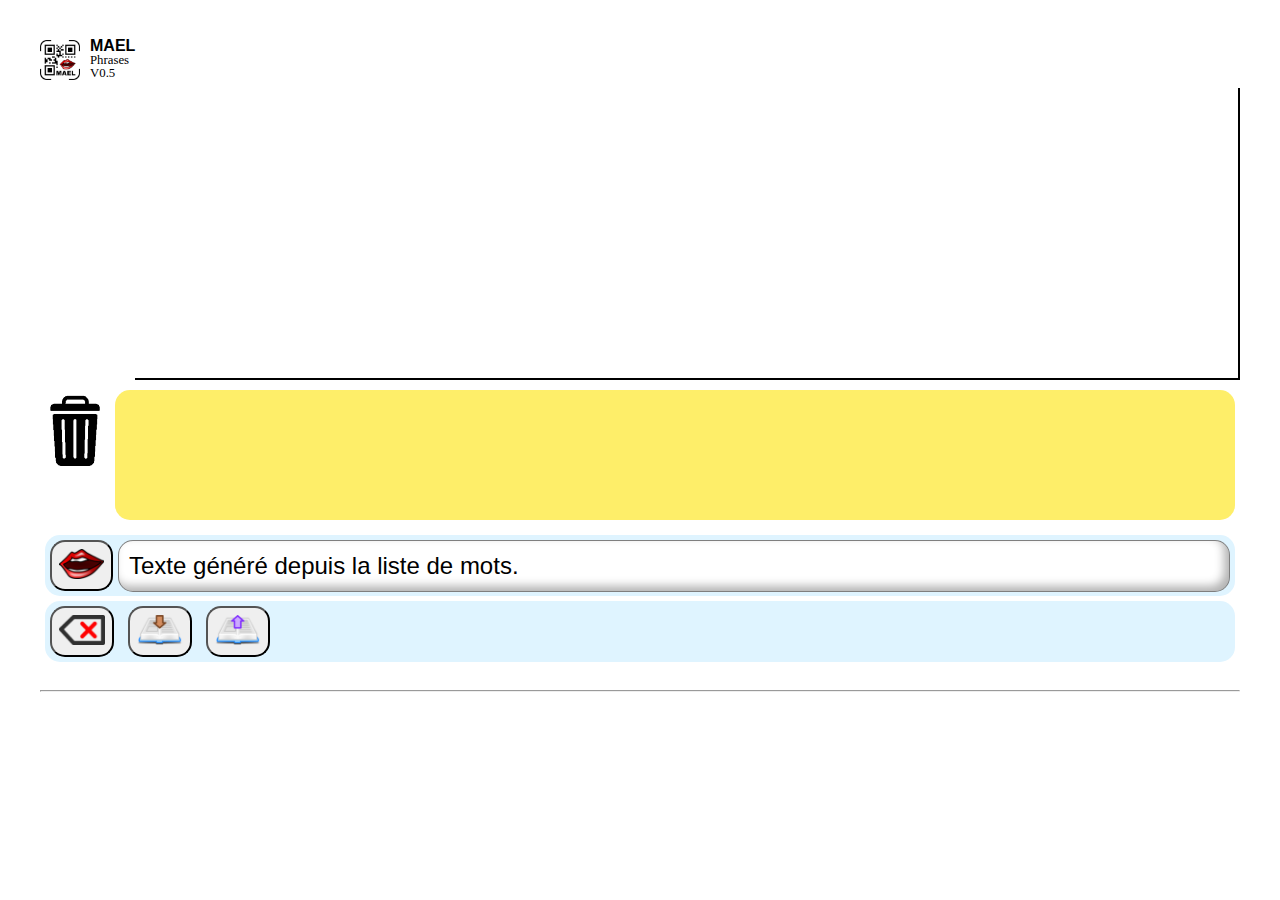
==== index.html @ 402330b3 "Première mise en ligne MAEL version 0.5" ====
<!DOCTYPE html>
<html lang="fr">
  <head>
    <meta charset="utf-8">
    <title>MAEL V0.5</title>
    <link rel="stylesheet" type="text/css" href="style.css">

</head>
  <body>

      <div id="container-corps">

        <div id="col-gauche">

          <div id="trou-cat">
            <img id="logo-MAEL" src="Medias/Logo-MAEL-128px-Alpha.png">
            <div> <span id="MAEL"> MAEL </span> <br> <span id="version"> Phrases<br>V0.5 </span> </div>
          </div>

          <div id="container-cat">
          </div>

        </div>

        <div id="container-classeurs">
          
            <div id="container-onglets">
            </div>

            <div id="container-img">
            </div>

        </div>

      </div>

        <div id= "container-drop" >

          <div id="container-poub">
            <img id="poubelle" src="Medias/Poubelle-fermee.png">
          </div>

          <div id="container-line">
          </div>

        </div>


      </div>

      <div id="container-phrase">

        <button class="boutons-bas" id="dire">
          <img src="Medias/Dire.png" alt="Dire">
        </button>

        <div id="text-genere">
          Texte généré depuis la liste de mots.
        </div>

      </div>

      <div id="container-boutons">

        <button class="boutons-bas">
          <img src="Medias/Effacer.png" alt="Effacer">
        </button>

        <button class="boutons-bas">
          <img src="Medias/Sauvegarder.png" alt="Sauvegarder">
        </button>

        <button class="boutons-bas">
          <img src="Medias/Ouvrir.png" alt="Ouvrir">
        </button>

      </div>

      <br /> <hr /> 

    <script type="importmap">
      {
        "imports": {
          "@google/generative-ai": "https://esm.run/@google/generative-ai"
        }
      }
    </script>
    <!-- Script placed at the end to wait for the page to load completely before execution -->
    <script src="Sortable.min.js"></script>
    <script type="module" src="script.js"></script>  <!-- type="module" / type="text/javascript" -->    
    <script src="options.js"></script>
 

  </body>

</html>
---- style.css ----
/* Violet : #af91ff   Bleu : #91c8ff   Vert : #96ff91   Jaune : #fff391   Rouge : #ff9191  Gris : #CACACA*/

*{
	margin: 0;
	padding: 0;
}

h1{
	text-align: center;
	text-shadow: 6px 6px 10px rgba(0,0,0,0.30);
	font-size: 2em;
	margin-bottom: 15px;
}

body{
	padding: 40px;
}

/**  Removing default browser styles **/
#liste_pays {
	-webkit-appearance: none;
    -moz-appearance: none;
    appearance: none;
	font-size: 30px;
	border: none;
	background-color: white;
}

#logo-MAEL{
	width: 40px;
	height: 40px;
}

#trou-cat{
	display: flex;
	line-height: 0.8;
	height: 50px;
}

#trou-cat img{
	margin-right: 10px;
}

#MAEL{
	font-weight: bold;
	font-family: "arial";
}

#version{
	font-size: 0.8em;
}

#col-gauche{
}

#container-cat{
	display: flex;
	flex-direction: column-reverse;
	height: 290px;
}

#container-entete{
	display: flex;
	flex-wrap: wrap;
	margin-bottom: 5px;
}

h1 {
	flex-grow: 1
}

.onglet{
	border-radius: 15px 15px 0px 0px;
	padding: 10px;
	background-color: #959595;     /* Grey by default. Will be changed by Javascript */
	filter: brightness(1.3) saturate(100%) drop-shadow(0px 0px 0px rgba(0, 0, 0, 0));
	border: 1px solid rgba(0, 0, 0, 0.4);
	border-bottom: 2px solid black;
	cursor: pointer;
}

.onglet.active{
	/*  https://developer.mozilla.org/fr/docs/Web/CSS/filter  */
	filter: brightness(1) saturate(100%) drop-shadow(0px -4px 2px rgba(0, 0, 0, 0.3));
	border: 2px solid rgba(0, 0, 0, 1);
	border-bottom: none;
}

.onglet:hover{
		border: 2px solid rgba(0, 0, 0, 0.8);
		border-bottom: 0px;
}

/**  Select the <img> contained in the "onglet" class DIV - Impose a size **/
.onglet img {
	width: 3em;
}

.etiquettes{
	border-style: solid;
	border-width: 5px;
	border-color: white;     /* Grey by default. Will be changed by Javascript */
	background-color: white;
	padding: 5px;
	margin: 1%;
	border-radius: 15px;
	box-shadow: 5px 5px 8px rgba(0, 0, 0, 0.5);
	width: 14%;
	min-width: 50px;
	max-width: 120px;
	cursor: pointer;
}

/**  Increase the visibility of the label when the mouse is over it by reinforcing the shadow.
	 --> Completes the colored border, which can only be imposed in Javascript, since the info is given by the JSON **/
.etiquettes:hover{
		filter: drop-shadow(2px 2px 2px rgba(0, 0, 0, 0.8));
}


/**  Select the DIV containing the tabs **/
#container-onglets{
	height: 50px;           /* Height kept at 50px to avoid jerking when refreshing */
	display: flex;					/* Better control of space */
	flex-direction: row;	  /* in-line tab layout */
	flex-wrap: wrap;				/* Back to the line if overrun */
	margin-left: 0px;
	margin-right: 0px;
	margin-top: 0px;
	margin-bottom: -7px;
	/* border: 1px solid; */
}

#trou_onglets{
	flex-grow: 1;
	border-bottom: 2px solid;
	text-align: right;
}

#container-corps{
	display: flex;
}

/* .container-img must take up the full width, which means that its parent <div> must also take up the full width.*/

#container-classeurs{
	width: 100%;
}

#container-img{
	height: 270px;
	border-style: solid;
	border-width: 2px;
	border-top: none;
	border-left: none;
	margin-left: 0px;
	margin-right: 0px;
	margin-top: 5px;
	margin-bottom: 0px;
	padding: 10px;
	border-radius:  0px 0px 0px 0px;
	overflow: auto; /* Adds the scroll bar when necessary */
}

/* ------------------------------------------------------------------------------  */


#container-drop{
	display: flex;
}

#container-line{
	width: 100%;
	min-height: 120px;
	background-color: #feee69;
	margin: 5px;
	padding: 5px;
	border-radius: 15px;
	margin-top: 10px;
	margin-bottom: 10px;
}

#container-line img{
height: auto;
width: 11%;    /* To match the 14% of .etiquettes images */
padding: 10px;
padding-left: 10px;
min-width: 50px;
max-width: 120px;
}

#poubelle{
	width: 50px;
	padding: 10px;
}

/* ------------------------------------------------------------------------------  */

#container-phrase{
	background-color: #dff4ff;
	margin: 5px;
	border-radius: 15px;
	display: flex;
	align-items: center;
}

/* ------------------------------------------------------------------------------  */

#container-boutons{
	background-color: #dff4ff;
	margin: 5px;
	border-radius: 15px;
	margin-bottom: 10px;
}

.bouton_cat {
  display: flex;
  align-items: center;
  justify-content: left;
  padding: 10px;
  background-color: #ddd;  /* Grey but will be recoloured from the colour indicated in the JSON */
  font-size: 1em;
  border-radius: 15px 0px 0px 15px;
  cursor: pointer;
  filter: brightness(1.3) saturate(100%) drop-shadow(0px 0px 0px rgba(0, 0, 0, 0));
	border: 2px solid rgba(0, 0, 0, 0.4);
	border-right: 2px solid rgba(0, 0, 0, 1);
}

.bouton_cat.active{
	filter: brightness(1) saturate(100%) drop-shadow(-4px 0px 2px rgba(0, 0, 0, 0.3));
	border: 2px solid rgba(0, 0, 0, 1);
	border-right: none;
}

.bouton_cat:hover{
	border: 2px solid rgba(0, 0, 0, 1);
	border-right: none;
}

.bouton_cat img {
  margin-right: 10px;
}

#text-genere{
  width: 100%;
  height: 30px;
  background-color: white;
  border: 1px solid rgba(0, 0, 0, 0.5);;
  border-radius: 15px;
  margin-right: 5px;
  padding: 10px;
  text-align: left;
  display: flex;
  align-items: center;
  font-family: "Arial";
  font-size: 1.5em;
  box-shadow: inset -5px -5px 10px rgba(0, 0, 0, 0.3); /* Shadow inside */
}

.boutons-bas{
	border-radius: 15px;
	margin: 5px;
	padding: 7px;
}

.boutons-bas img{
	width: auto;
  height: 30px;
}


.sortable-chosen{
	transform: translateY(2px) translatex(2px);
}

.futur-place {
  opacity: 25%;
  transition: opacity 1s ease-in-out;
}
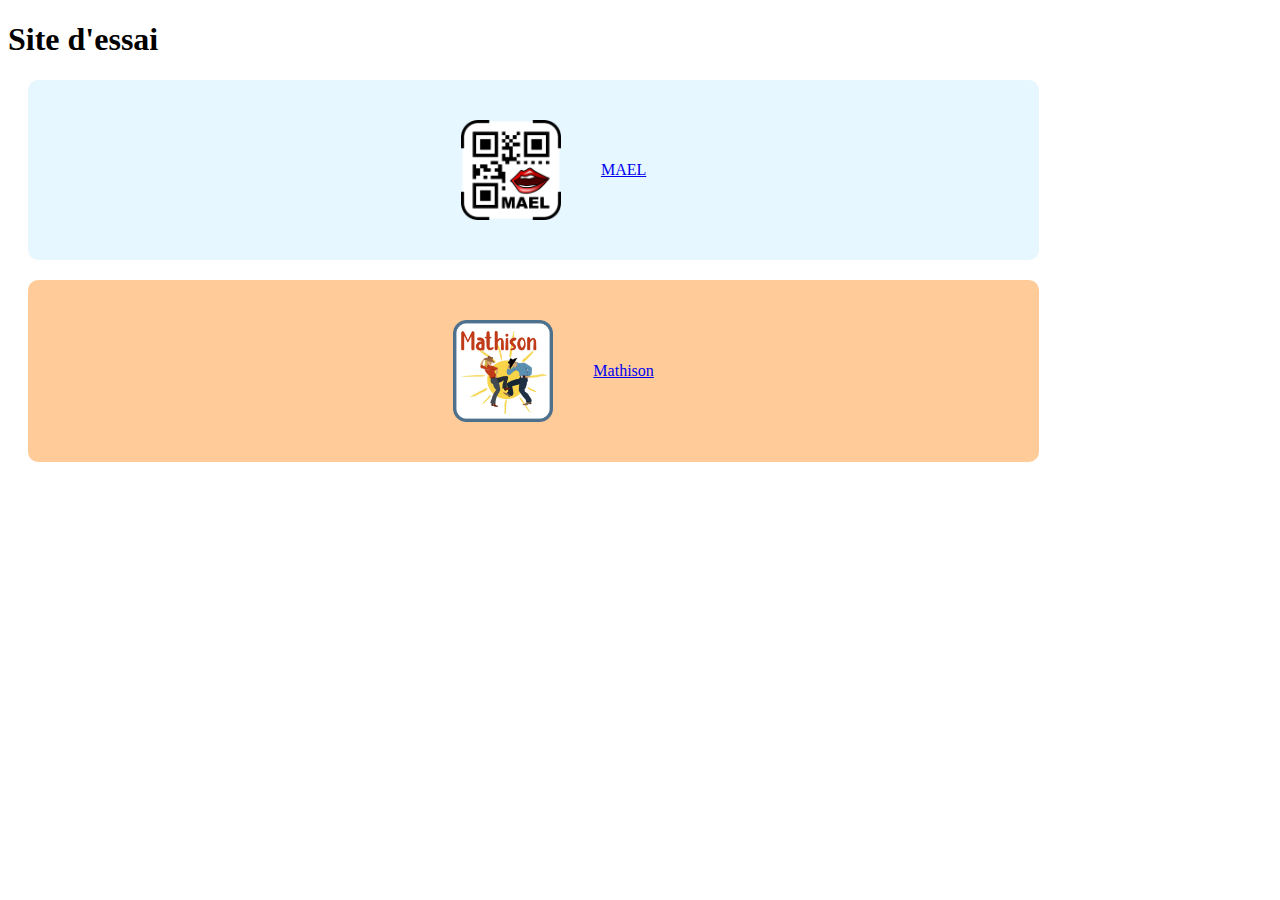
==== commit 5a7aad05: "Mathison Online added" ====
--- a/index.html
+++ b/index.html
@@ -2,95 +2,24 @@
 <html lang="fr">
   <head>
     <meta charset="utf-8">
-    <title>MAEL V0.5</title>
+    <title>Accueil</title>
     <link rel="stylesheet" type="text/css" href="style.css">
-
+    <script type="text/javascript" src="script.js"></script>
 </head>
   <body>
 
-      <div id="container-corps">
+    <h1>Site d'essai</h1>
 
-        <div id="col-gauche">
+     <div id="mael" class="rubrique">
+      <img class="picture" src="Medias/Logo_MAEL.png">
+      <a href="MAEL/index.html">MAEL</a>
+     </div>
 
-          <div id="trou-cat">
-            <img id="logo-MAEL" src="Medias/Logo-MAEL-128px-Alpha.png">
-            <div> <span id="MAEL"> MAEL </span> <br> <span id="version"> Phrases<br>V0.5 </span> </div>
-          </div>
-
-          <div id="container-cat">
-          </div>
-
-        </div>
-
-        <div id="container-classeurs">
-          
-            <div id="container-onglets">
-            </div>
-
-            <div id="container-img">
-            </div>
-
-        </div>
-
-      </div>
-
-        <div id= "container-drop" >
-
-          <div id="container-poub">
-            <img id="poubelle" src="Medias/Poubelle-fermee.png">
-          </div>
-
-          <div id="container-line">
-          </div>
-
-        </div>
+     <div id="mathison" class="rubrique">
+      <img class="picture" src="Medias/Logo_Mathison.png">
+      <a href="Mathison/index.html">Mathison</a>
+     </div>
 
 
-      </div>
-
-      <div id="container-phrase">
-
-        <button class="boutons-bas" id="dire">
-          <img src="Medias/Dire.png" alt="Dire">
-        </button>
-
-        <div id="text-genere">
-          Texte généré depuis la liste de mots.
-        </div>
-
-      </div>
-
-      <div id="container-boutons">
-
-        <button class="boutons-bas">
-          <img src="Medias/Effacer.png" alt="Effacer">
-        </button>
-
-        <button class="boutons-bas">
-          <img src="Medias/Sauvegarder.png" alt="Sauvegarder">
-        </button>
-
-        <button class="boutons-bas">
-          <img src="Medias/Ouvrir.png" alt="Ouvrir">
-        </button>
-
-      </div>
-
-      <br /> <hr /> 
-
-    <script type="importmap">
-      {
-        "imports": {
-          "@google/generative-ai": "https://esm.run/@google/generative-ai"
-        }
-      }
-    </script>
-    <!-- Script placed at the end to wait for the page to load completely before execution -->
-    <script src="Sortable.min.js"></script>
-    <script type="module" src="script.js"></script>  <!-- type="module" / type="text/javascript" -->    
-    <script src="options.js"></script>
- 
-
   </body>
-
 </html>
--- a/style.css
+++ b/style.css
@@ -1,280 +1,23 @@
-/* Violet : #af91ff   Bleu : #91c8ff   Vert : #96ff91   Jaune : #fff391   Rouge : #ff9191  Gris : #CACACA*/
-
-*{
-	margin: 0;
-	padding: 0;
+.rubrique{
+     display: flex;
+     justify-content: center;
+     align-items: center;
+     width: 80%;
+     border-radius: 10px;
+     margin: 20px;
 }
 
-h1{
-	text-align: center;
-	text-shadow: 6px 6px 10px rgba(0,0,0,0.30);
-	font-size: 2em;
-	margin-bottom: 15px;
+#mael {
+     background-color: rgb(230,247,255);
 }
 
-body{
-	padding: 40px;
+#mathison {
+     background-color: rgb(255,204,153);
 }
 
-/**  Removing default browser styles **/
-#liste_pays {
-	-webkit-appearance: none;
-    -moz-appearance: none;
-    appearance: none;
-	font-size: 30px;
-	border: none;
-	background-color: white;
-}
-
-#logo-MAEL{
-	width: 40px;
-	height: 40px;
-}
-
-#trou-cat{
-	display: flex;
-	line-height: 0.8;
-	height: 50px;
-}
-
-#trou-cat img{
-	margin-right: 10px;
-}
-
-#MAEL{
-	font-weight: bold;
-	font-family: "arial";
-}
-
-#version{
-	font-size: 0.8em;
-}
-
-#col-gauche{
-}
-
-#container-cat{
-	display: flex;
-	flex-direction: column-reverse;
-	height: 290px;
-}
-
-#container-entete{
-	display: flex;
-	flex-wrap: wrap;
-	margin-bottom: 5px;
-}
-
-h1 {
-	flex-grow: 1
-}
-
-.onglet{
-	border-radius: 15px 15px 0px 0px;
-	padding: 10px;
-	background-color: #959595;     /* Grey by default. Will be changed by Javascript */
-	filter: brightness(1.3) saturate(100%) drop-shadow(0px 0px 0px rgba(0, 0, 0, 0));
-	border: 1px solid rgba(0, 0, 0, 0.4);
-	border-bottom: 2px solid black;
-	cursor: pointer;
-}
-
-.onglet.active{
-	/*  https://developer.mozilla.org/fr/docs/Web/CSS/filter  */
-	filter: brightness(1) saturate(100%) drop-shadow(0px -4px 2px rgba(0, 0, 0, 0.3));
-	border: 2px solid rgba(0, 0, 0, 1);
-	border-bottom: none;
-}
-
-.onglet:hover{
-		border: 2px solid rgba(0, 0, 0, 0.8);
-		border-bottom: 0px;
-}
-
-/**  Select the <img> contained in the "onglet" class DIV - Impose a size **/
-.onglet img {
-	width: 3em;
-}
-
-.etiquettes{
-	border-style: solid;
-	border-width: 5px;
-	border-color: white;     /* Grey by default. Will be changed by Javascript */
-	background-color: white;
-	padding: 5px;
-	margin: 1%;
-	border-radius: 15px;
-	box-shadow: 5px 5px 8px rgba(0, 0, 0, 0.5);
-	width: 14%;
-	min-width: 50px;
-	max-width: 120px;
-	cursor: pointer;
-}
-
-/**  Increase the visibility of the label when the mouse is over it by reinforcing the shadow.
-	 --> Completes the colored border, which can only be imposed in Javascript, since the info is given by the JSON **/
-.etiquettes:hover{
-		filter: drop-shadow(2px 2px 2px rgba(0, 0, 0, 0.8));
-}
-
-
-/**  Select the DIV containing the tabs **/
-#container-onglets{
-	height: 50px;           /* Height kept at 50px to avoid jerking when refreshing */
-	display: flex;					/* Better control of space */
-	flex-direction: row;	  /* in-line tab layout */
-	flex-wrap: wrap;				/* Back to the line if overrun */
-	margin-left: 0px;
-	margin-right: 0px;
-	margin-top: 0px;
-	margin-bottom: -7px;
-	/* border: 1px solid; */
-}
-
-#trou_onglets{
-	flex-grow: 1;
-	border-bottom: 2px solid;
-	text-align: right;
-}
-
-#container-corps{
-	display: flex;
-}
-
-/* .container-img must take up the full width, which means that its parent <div> must also take up the full width.*/
-
-#container-classeurs{
-	width: 100%;
-}
-
-#container-img{
-	height: 270px;
-	border-style: solid;
-	border-width: 2px;
-	border-top: none;
-	border-left: none;
-	margin-left: 0px;
-	margin-right: 0px;
-	margin-top: 5px;
-	margin-bottom: 0px;
-	padding: 10px;
-	border-radius:  0px 0px 0px 0px;
-	overflow: auto; /* Adds the scroll bar when necessary */
-}
-
-/* ------------------------------------------------------------------------------  */
-
-
-#container-drop{
-	display: flex;
-}
-
-#container-line{
-	width: 100%;
-	min-height: 120px;
-	background-color: #feee69;
-	margin: 5px;
-	padding: 5px;
-	border-radius: 15px;
-	margin-top: 10px;
-	margin-bottom: 10px;
-}
-
-#container-line img{
-height: auto;
-width: 11%;    /* To match the 14% of .etiquettes images */
-padding: 10px;
-padding-left: 10px;
-min-width: 50px;
-max-width: 120px;
-}
-
-#poubelle{
-	width: 50px;
-	padding: 10px;
-}
-
-/* ------------------------------------------------------------------------------  */
-
-#container-phrase{
-	background-color: #dff4ff;
-	margin: 5px;
-	border-radius: 15px;
-	display: flex;
-	align-items: center;
-}
-
-/* ------------------------------------------------------------------------------  */
-
-#container-boutons{
-	background-color: #dff4ff;
-	margin: 5px;
-	border-radius: 15px;
-	margin-bottom: 10px;
-}
-
-.bouton_cat {
-  display: flex;
-  align-items: center;
-  justify-content: left;
-  padding: 10px;
-  background-color: #ddd;  /* Grey but will be recoloured from the colour indicated in the JSON */
-  font-size: 1em;
-  border-radius: 15px 0px 0px 15px;
-  cursor: pointer;
-  filter: brightness(1.3) saturate(100%) drop-shadow(0px 0px 0px rgba(0, 0, 0, 0));
-	border: 2px solid rgba(0, 0, 0, 0.4);
-	border-right: 2px solid rgba(0, 0, 0, 1);
-}
-
-.bouton_cat.active{
-	filter: brightness(1) saturate(100%) drop-shadow(-4px 0px 2px rgba(0, 0, 0, 0.3));
-	border: 2px solid rgba(0, 0, 0, 1);
-	border-right: none;
-}
-
-.bouton_cat:hover{
-	border: 2px solid rgba(0, 0, 0, 1);
-	border-right: none;
-}
-
-.bouton_cat img {
-  margin-right: 10px;
-}
-
-#text-genere{
-  width: 100%;
-  height: 30px;
-  background-color: white;
-  border: 1px solid rgba(0, 0, 0, 0.5);;
-  border-radius: 15px;
-  margin-right: 5px;
-  padding: 10px;
-  text-align: left;
-  display: flex;
-  align-items: center;
-  font-family: "Arial";
-  font-size: 1.5em;
-  box-shadow: inset -5px -5px 10px rgba(0, 0, 0, 0.3); /* Shadow inside */
-}
-
-.boutons-bas{
-	border-radius: 15px;
-	margin: 5px;
-	padding: 7px;
-}
-
-.boutons-bas img{
-	width: auto;
-  height: 30px;
-}
-
-
-.sortable-chosen{
-	transform: translateY(2px) translatex(2px);
-}
-
-.futur-place {
-  opacity: 25%;
-  transition: opacity 1s ease-in-out;
-}
+.picture {
+  width: 100px;
+  height: auto; /* Remplacez 400px par la hauteur maximale souhaitée */
+  padding: 20px;
+  margin: 20px;
+}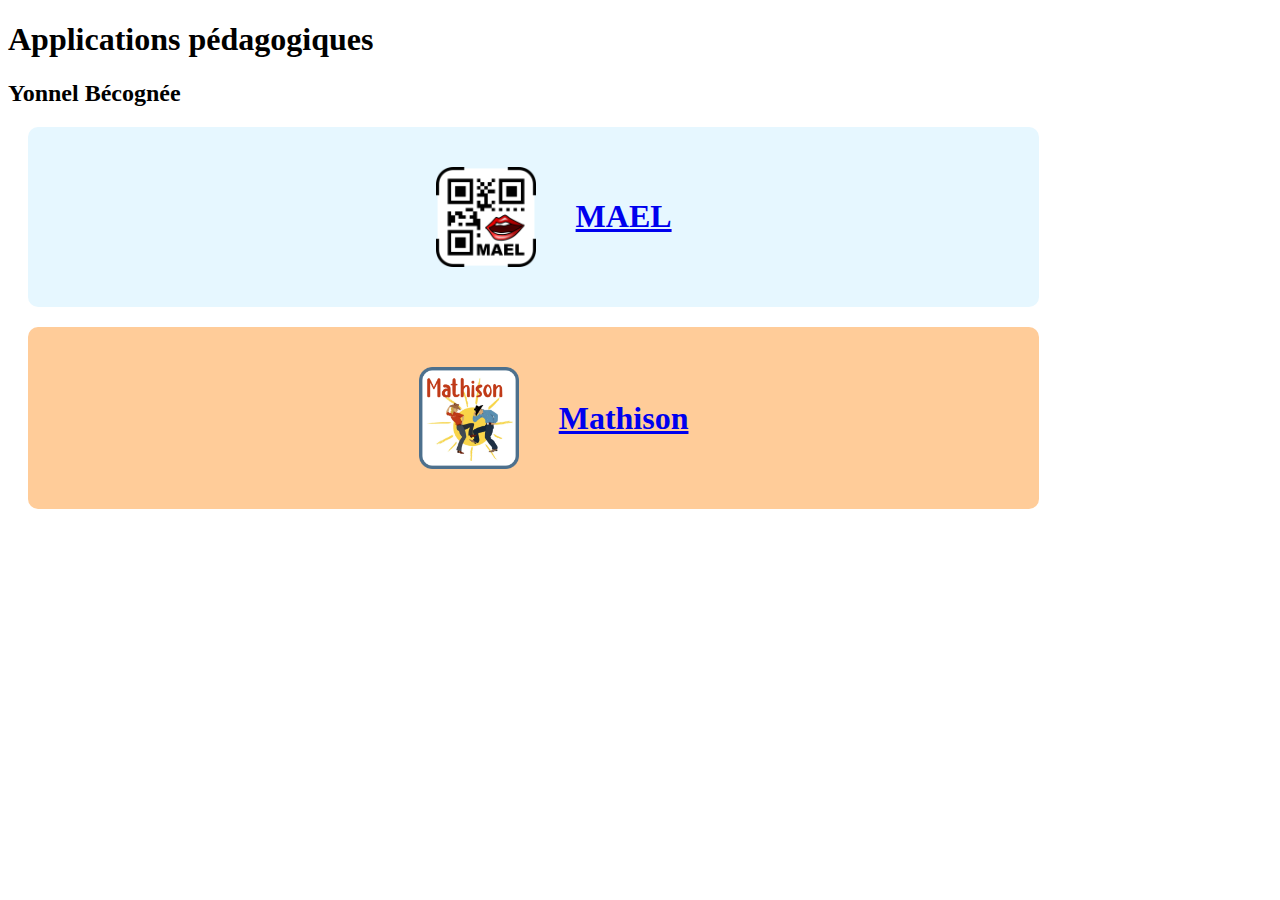
==== commit b8276886: "ArrowHome page and Mathison touch-ups" ====
--- a/index.html
+++ b/index.html
@@ -8,16 +8,17 @@
 </head>
   <body>
 
-    <h1>Site d'essai</h1>
+    <h1>Applications pédagogiques</h1>
+    <h2>Yonnel Bécognée</h2>
 
      <div id="mael" class="rubrique">
       <img class="picture" src="Medias/Logo_MAEL.png">
-      <a href="MAEL/index.html">MAEL</a>
+      <a href="MAEL/index.html"><h1>MAEL</h1></a>
      </div>
 
      <div id="mathison" class="rubrique">
       <img class="picture" src="Medias/Logo_Mathison.png">
-      <a href="Mathison/index.html">Mathison</a>
+      <a href="Mathison/index.html"><h1>Mathison</h1></a>
      </div>
 
 
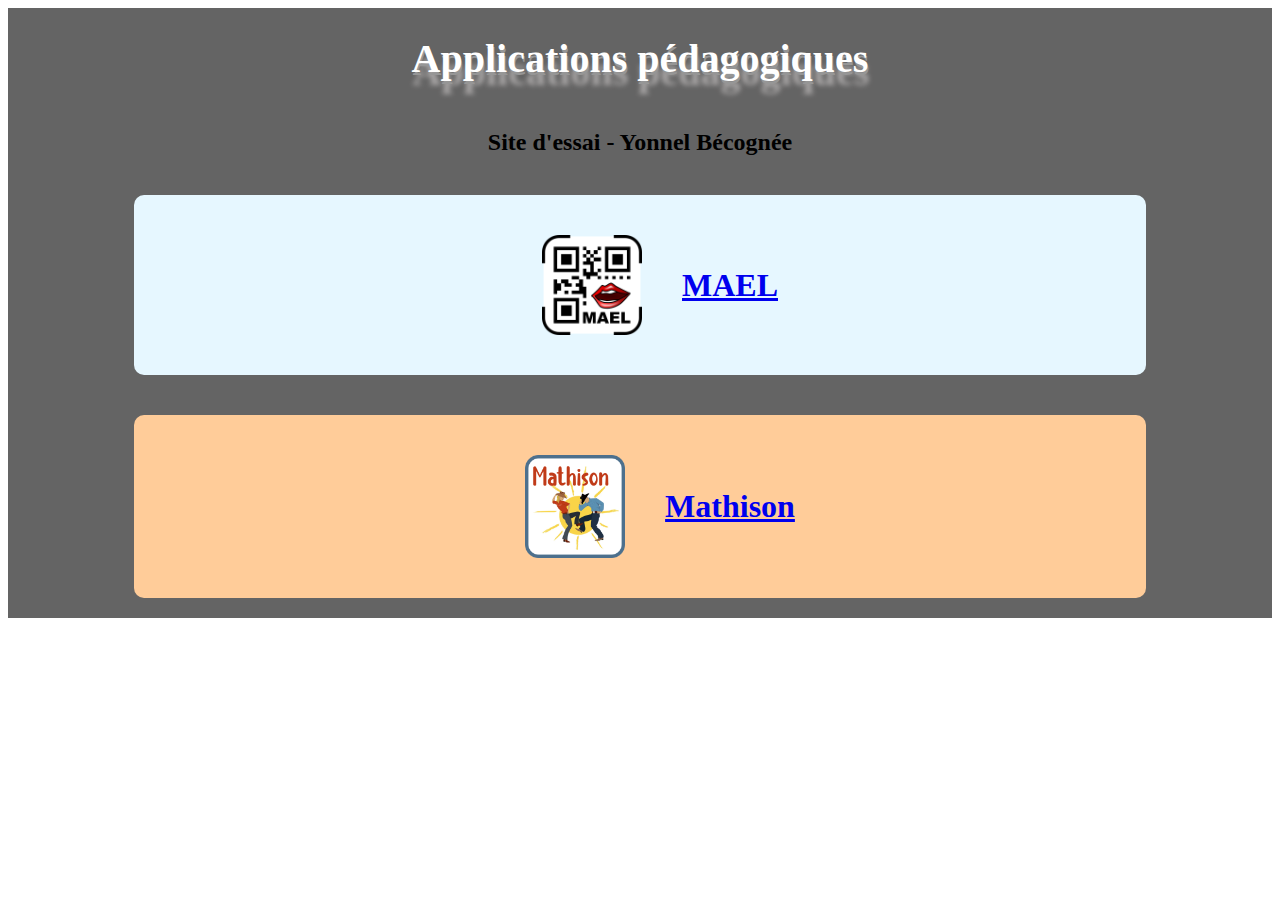
==== commit 4981a2e4: "Improved home page" ====
--- a/index.html
+++ b/index.html
@@ -6,21 +6,26 @@
     <link rel="stylesheet" type="text/css" href="style.css">
     <script type="text/javascript" src="script.js"></script>
 </head>
+
   <body>
 
-    <h1>Applications pédagogiques</h1>
-    <h2>Yonnel Bécognée</h2>
+    <div id="page">
 
-     <div id="mael" class="rubrique">
-      <img class="picture" src="Medias/Logo_MAEL.png">
-      <a href="MAEL/index.html"><h1>MAEL</h1></a>
-     </div>
+      <h1 id="titre">Applications pédagogiques</h1>
+      <h2>Site d'essai - Yonnel Bécognée</h2>
 
-     <div id="mathison" class="rubrique">
-      <img class="picture" src="Medias/Logo_Mathison.png">
-      <a href="Mathison/index.html"><h1>Mathison</h1></a>
-     </div>
+        <div id="mael" class="rubrique">
+          <img class="picture" src="Medias/Logo_MAEL.png">
+          <a href="MAEL/index.html"><h1>MAEL</h1></a>
+        </div>
 
+        <div id="mathison" class="rubrique">
+          <img class="picture" src="Medias/Logo_Mathison.png">
+          <a href="Mathison/index.html"><h1>Mathison</h1></a>
+        </div>
+
+    </div>
 
   </body>
+
 </html>
--- a/style.css
+++ b/style.css
@@ -1,3 +1,20 @@
+#page{
+     width: 100%;
+     height: 100%;
+     display: flex;
+     flex-direction: column;
+     align-items: center;
+     background-color: rgb(100,100,100);
+
+}
+
+#titre{
+     color: #FFFFFF;
+     background: rgb(100,100,100);
+     text-shadow: 1px 3px 0 #969696, 1px 13px 5px #aba8a8;
+     font-size: 40px;
+}
+
 .rubrique{
      display: flex;
      justify-content: center;
